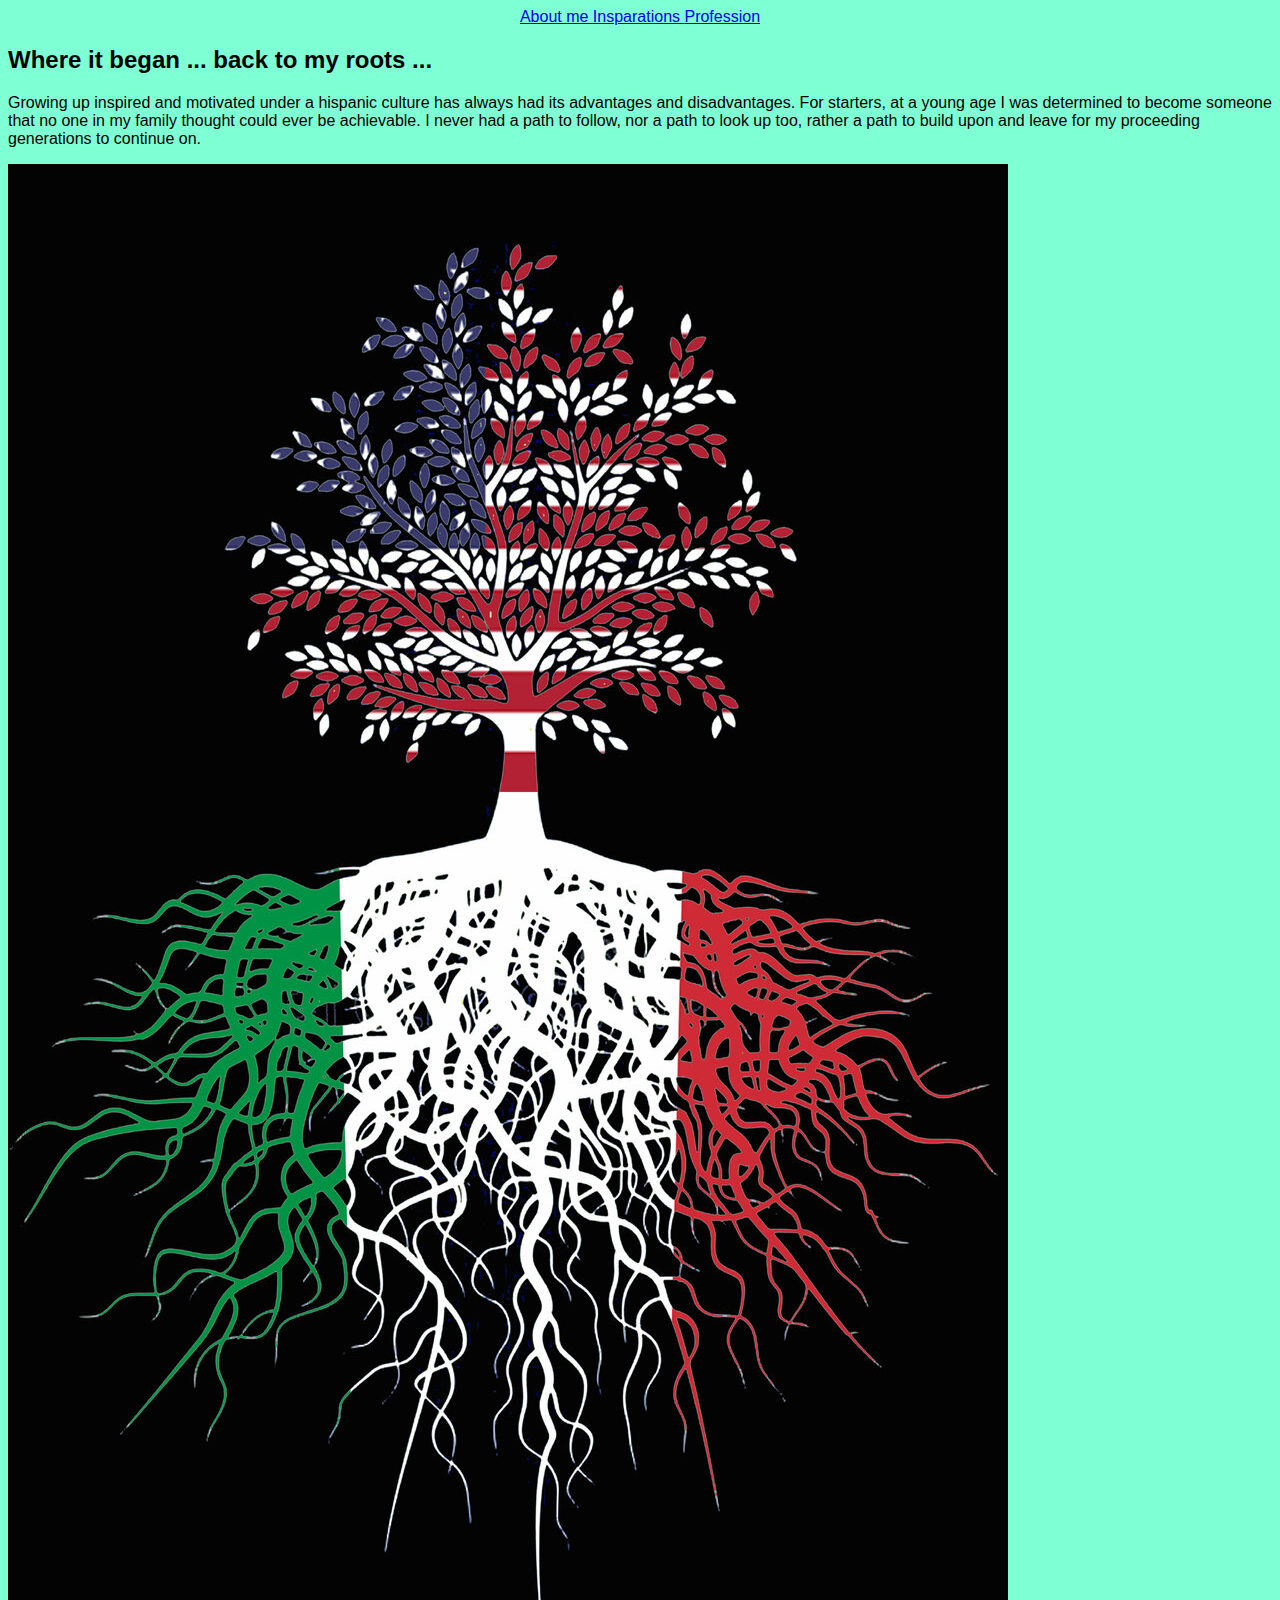
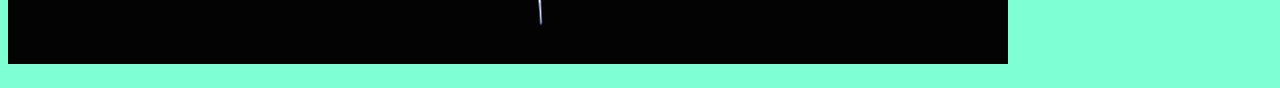
==== index.html @ d9602460 "Edits to HTML and CSS files" ====
<!DOCTYPE html>
<html lang="en">
<head>
    <meta charset="UTF-8">
    <meta name="viewport" content="width=device-width, initial-scale=1.0">
    <link rel = "stylesheet" href = "style.css" />
    <script src = "javascript.js"> </script>

    <title> My Inspirations </title>
</head>
<body>
    <nav>

        <a href="about.html"> About me </a>
        <a href="index.html"> Insparations </a>
        <a href="portfolio.html"> Profession </a>
        
    </nav>

<h2> Where it began ... back to my roots ... </h2>

<p> Growing up inspired and motivated under a hispanic culture has always had its advantages and disadvantages.
    For starters, at a young age I was determined to become someone that no one in my family thought could ever be achievable.
    I never had a path to follow, nor a path to look up too, rather a path to build upon and leave for my proceeding generations to continue on. </p>
<img src = "amermex.jpeg" />

<h2> </h2>
</body>
</html>
---- style.css ----
nav {
    text-align: center;

}
h1 {
    text-align: center;
}
body {
    font-family: Verdana, Geneva, Tahoma, sans-serif;
    background-color: aquamarine;
}
.ImageMTN {
    object-fit: scale-down;
    border: solid 3px black;
}
.quote {
    font-style: italic;
}
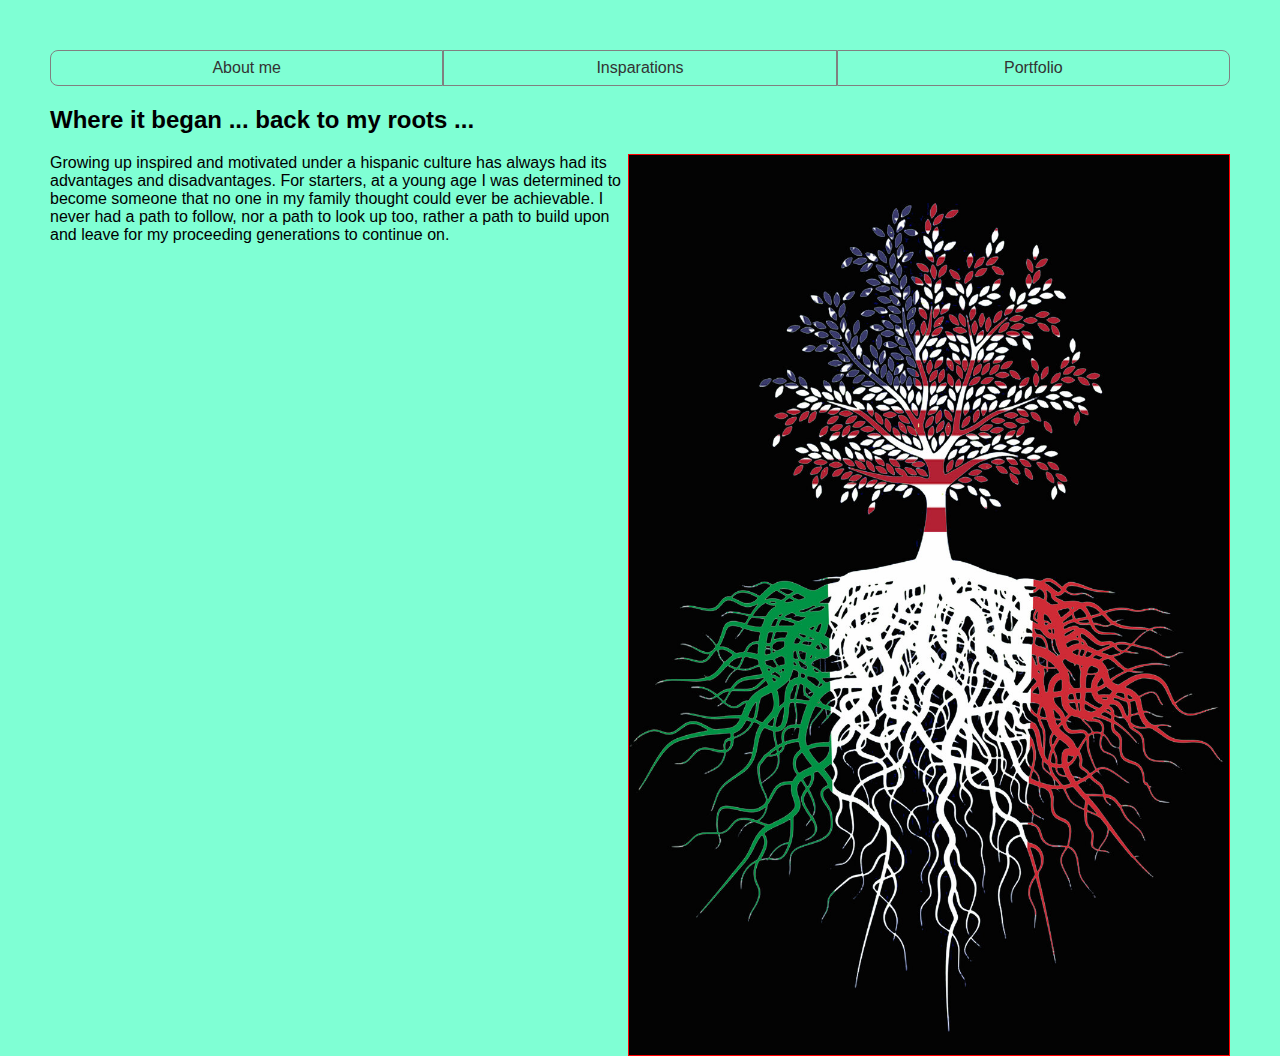
==== commit c2f27b43: "updating html and css" ====
--- a/index.html
+++ b/index.html
@@ -13,16 +13,18 @@
 
         <a href="about.html"> About me </a>
         <a href="index.html"> Insparations </a>
-        <a href="portfolio.html"> Profession </a>
+        <a href="portfolio.html"> Portfolio </a>
         
     </nav>
 
 <h2> Where it began ... back to my roots ... </h2>
 
-<p> Growing up inspired and motivated under a hispanic culture has always had its advantages and disadvantages.
+<p> 
+    <img src = "amermex.jpeg" class = "amermex" />
+    Growing up inspired and motivated under a hispanic culture has always had its advantages and disadvantages.
     For starters, at a young age I was determined to become someone that no one in my family thought could ever be achievable.
-    I never had a path to follow, nor a path to look up too, rather a path to build upon and leave for my proceeding generations to continue on. </p>
-<img src = "amermex.jpeg" />
+    I never had a path to follow, nor a path to look up too, rather a path to build upon and leave for my proceeding generations to continue on. 
+</p>
 
 <h2> </h2>
 </body>
--- a/style.css
+++ b/style.css
@@ -1,18 +1,65 @@
-nav {
+
+nav{
+    display:flex;
+  }
+  
+  nav > a{
+    flex:1;
+    text-decoration:none;
+    border: solid 0.5px grey;
     text-align: center;
+    padding: 0.5rem;
+    color: #333333;
+    transition: all 1s;
+  }
+nav > a:hover {
+    background-color: #333333;
+    color: #FFFFFF;
+    transition: all 1s;
+  }
+nav > a:first-child {
+    border-radius: 0.5rem 0 0 0.5rem;
+  }
+nav > a:last-child {
+    border-radius: 0 0.5rem 0.5rem 0;
+  }
 
-}
 h1 {
     text-align: center;
 }
+h3 {
+    text-align: center;
+}
 body {
+    margin: auto;
     font-family: Verdana, Geneva, Tahoma, sans-serif;
     background-color: aquamarine;
+    padding: 50px;
 }
-.ImageMTN {
-    object-fit: scale-down;
-    border: solid 3px black;
-}
+
 .quote {
     font-style: italic;
+}
+img {
+    border: solid 1px red;
+}
+.centerMTN {
+    display: flex;
+    justify-content: center;
+    align-items: center;
+    scale: 20%;
+}
+.amermex{
+    float: right;
+    vertical-align: middle;
+    width: 600px;
+    height: 900px;
+}
+
+.ZooIMG {
+   display: flex;
+   justify-content: center;
+   align-items: center;
+   width: 30%;
+   height: 30%;
 }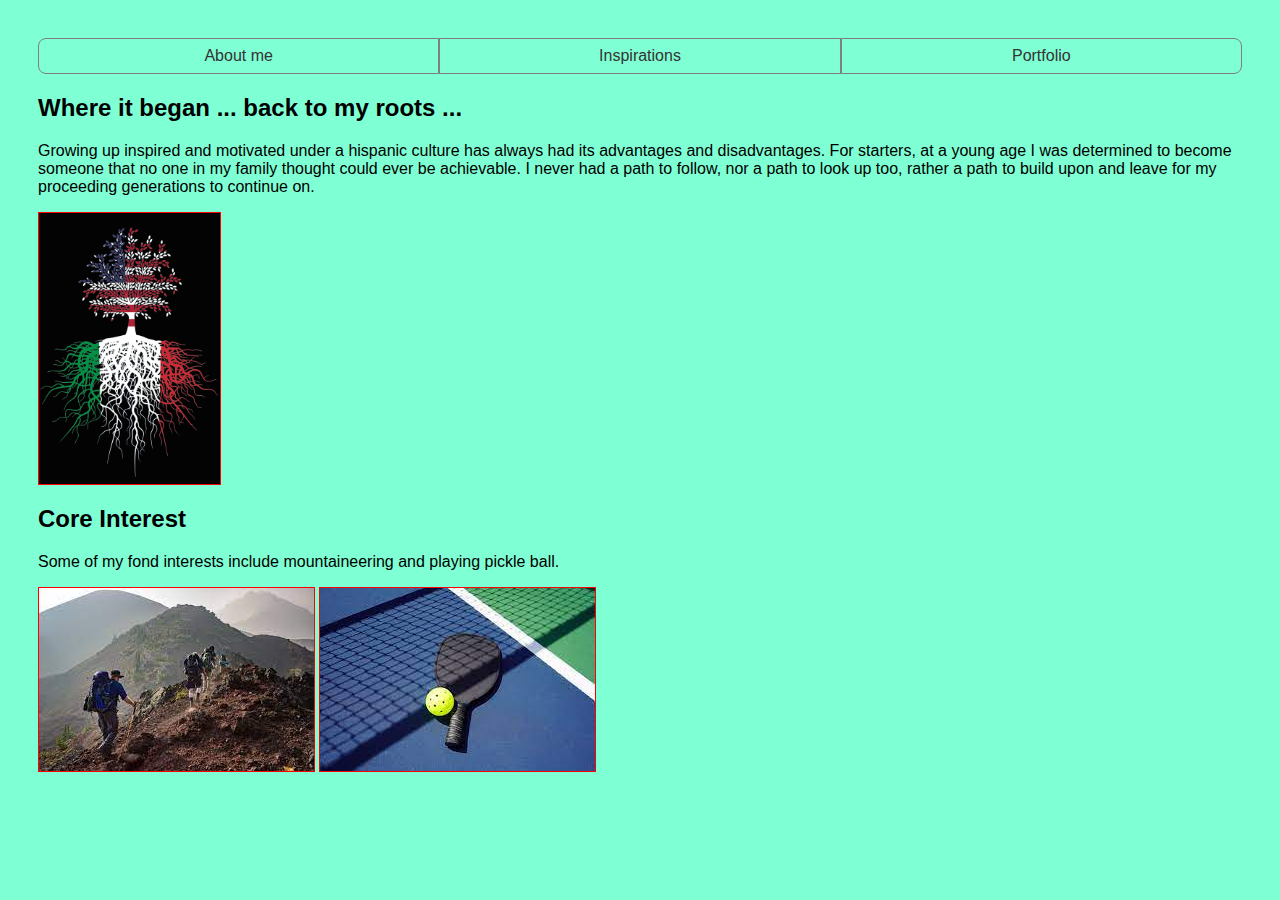
==== commit 4545dde9: "Finishing touches" ====
--- a/index.html
+++ b/index.html
@@ -12,7 +12,7 @@
     <nav>
 
         <a href="about.html"> About me </a>
-        <a href="index.html"> Insparations </a>
+        <a href="index.html"> Inspirations </a>
         <a href="portfolio.html"> Portfolio </a>
         
     </nav>
@@ -20,12 +20,21 @@
 <h2> Where it began ... back to my roots ... </h2>
 
 <p> 
-    <img src = "amermex.jpeg" class = "amermex" />
     Growing up inspired and motivated under a hispanic culture has always had its advantages and disadvantages.
     For starters, at a young age I was determined to become someone that no one in my family thought could ever be achievable.
     I never had a path to follow, nor a path to look up too, rather a path to build upon and leave for my proceeding generations to continue on. 
+    
 </p>
+<div>
+    <img src = "amermex.jpeg" class = "amermex" >
+</div>
 
-<h2> </h2>
+<h2> Core Interest </h2>
+<p> Some of my fond interests include mountaineering and playing pickle ball. </p>
+
+<div>
+    <img src = "mountaineer.jpeg"> <img src = "pickleball.jpeg">
+</div>
+
 </body>
 </html>--- a/style.css
+++ b/style.css
@@ -31,10 +31,9 @@
     text-align: center;
 }
 body {
-    margin: auto;
     font-family: Verdana, Geneva, Tahoma, sans-serif;
     background-color: aquamarine;
-    padding: 50px;
+    padding: 30px;
 }
 
 .quote {
@@ -47,13 +46,7 @@
     display: flex;
     justify-content: center;
     align-items: center;
-    scale: 20%;
-}
-.amermex{
-    float: right;
-    vertical-align: middle;
-    width: 600px;
-    height: 900px;
+    scale: 40%;
 }
 
 .ZooIMG {
@@ -61,5 +54,19 @@
    justify-content: center;
    align-items: center;
    width: 30%;
-   height: 30%;
+   height: auto;
+}
+.amermex {
+    display: flex;
+    justify-content: center;
+    align-items: center;
+    width: 15%;
+    height: auto;
+}
+body > p > img {
+    display: flex;
+   justify-content: center;
+   align-items: center;
+   width: 30%;
+   height: auto
 }